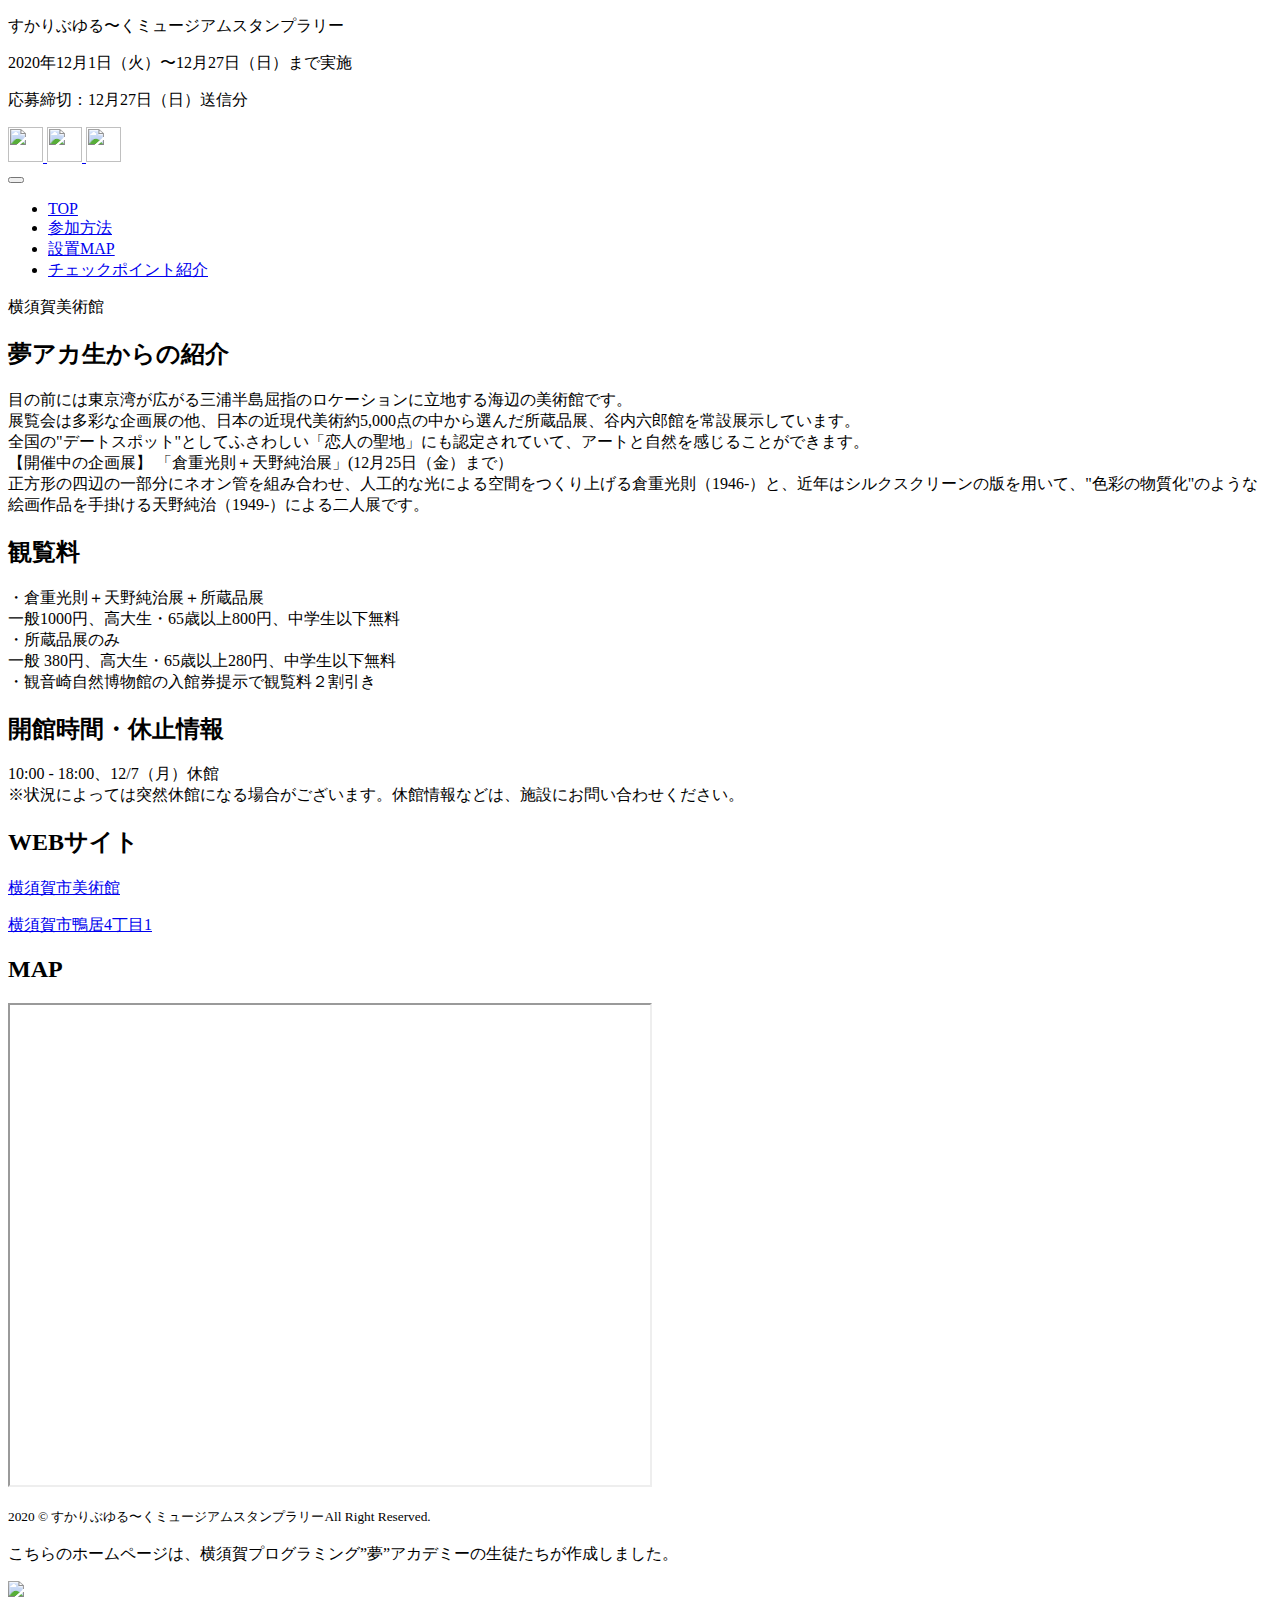
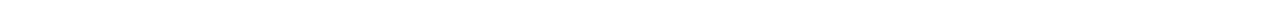
==== location/bijutsukan.html @ 97be2783 "Update bijutsukan.html" ====
<!DOCTYPE html>
<html>

<head prefix="og: http://ogp.me/ns# fb: http://ogp.me/ns/fb# article: http://ogp.me/ns/article#">
<meta charset="UTF-8">
<title>すかりぶ ゆる～くミュージアムスタンプラリー　｜　神奈川県横須賀市内のアートや歴史を感じるミュージアム施設を巡るゆる～くスタンプラリーです。観音崎自然博物館、世界三大記念艦「三笠」、横須賀美術館、ウォールアート（YOKOSUKA GENIC STREET、スカジェニ）横須賀市自然・人文博物館、猿島公園の六ケ所がチェックポイント。</title>
<meta name="description" content="神奈川県横須賀市内のアートや歴史を感じるミュージアム施設を巡るゆる～くスタンプラリーです。観音崎自然博物館、世界三大記念艦「三笠」、横須賀美術館、ウォールアート（YOKOSUKA GENIC STREET、スカジェニ）横須賀市自然・人文博物館、猿島公園の六ケ所がチェックポイント。子育て応援ひろば　すかりぶ、メンバーズクラブ会員募集中、デジタルスタンプラリー、神奈川県横須賀市の子育てイベント、観光イベント、子どもイベント">
<meta name="viewport" content="width=device-width, initial-scale=1, shrink-to-fit=no">
<link rel="canonical" href="https://ray-chan-dayo.github.io/sukalive-stamp/">
<link rel="icon" type="image/png" href="../img/STAMP.png" />
<!-- OGP設定 -->
<meta property="og:type" content="website" />
<meta property="og:url" content="https://ray-chan-dayo.github.io/sukalive-stamp/" />
  <meta property="og:image" content="../img/screen-shot.png" />
  <meta property="og:title" content="すかりぶ ゆる～くミュージアムスタンプラリー" />
  <meta property="og:description" content="神奈川県横須賀市内のアートや歴史を感じるミュージアム施設を巡るゆる～くスタンプラリーです。観音崎自然博物館、世界三大記念艦「三笠」、横須賀美術館、ウォールアート（YOKOSUKA GENIC STREET、スカジェニ）横須賀市自然・人文博物館、猿島公園の六ケ所がチェックポイント。子育て応援ひろば　すかりぶ、メンバーズクラブ会員募集中、デジタルスタンプラリー、神奈川県横須賀市の子育てイベント、観光イベント、子どもイベント" />
<!-- Facebook用設定 -->
<meta property="fb:app_id" content="facebook.com/sukalive.yokosuka/" />
<meta property="article:publisher" content="https://www.facebook.com/sukalive.yokosuka/">
<!-- Twitter用設定 -->
<meta name="twitter:card" content="Summary Card">
<meta name="twitter:site" content="@sukalive_yksk">
<!-- スタイルシートはここから -->
<link rel="stylesheet" href="https://stackpath.bootstrapcdn.com/bootstrap/4.2.1/css/bootstrap.min.css" integrity="sha384-GJzZqFGwb1QTTN6wy59ffF1BuGJpLSa9DkKMp0DgiMDm4iYMj70gZWKYbI706tWS" crossorigin="anonymous">
<link rel="stylesheet" href="https://use.fontawesome.com/releases/v5.5.0/css/all.css" integrity="sha384-B4dIYHKNBt8Bc12p+WXckhzcICo0wtJAoU8YZTY5qE0Id1GSseTk6S+L3BlXeVIU" crossorigin="anonymous">
<link rel="stylesheet" href="../css/style.css">
<link rel="stylesheet" href="../css/location.css">
<link rel="stylesheet" href="../css/queries.css">
<link href="https://fonts.googleapis.com/css?family=Comfortaa:500" rel="stylesheet">
<!-- Global site tag (gtag.js) - Google Analytics -->
<script async src="https://www.googletagmanager.com/gtag/js?id=G-SZPCRHP5T1"></script>
<script>
  window.dataLayer = window.dataLayer || [];
  function gtag(){dataLayer.push(arguments);}
  gtag('js', new Date());

  gtag('config', 'G-SZPCRHP5T1');
</script>
</head>

<body>
<header class="container-fluid mb-3 mb-md-0">
  <!-- 営業時間 -->
  <div class="d-md-flex justify-content-between">
    <div class="col-8 col-lg-3 d-none d-md-block top-stitch rounded-bottom">
      <p class="mb-0">すかりぶゆる〜くミュージアムスタンプラリー</p>
      <p class="mb-0">2020年12月1日（火）〜12月27日（日）まで実施</p>
      <p class="mb-0">応募締切：12月27日（日）送信分</p>
    </div>
    <!-- SNSアイコン -->
    <div class="mt-2 ml-auto float-right float-md-none">
      <!-- Twitter -->
      <a id="twitter" href="https://twitter.com/sukalive_yksk" onclick="window.open(this.href, 'twitter_tweet', 'width=550, height=450,personalbar=0,toolbar=0,scrollbars=1,resizable=1'); 
					return false;"><img src="../img/Twitter_Logo_White_On_Blue.png" alt="" style="width: 35px; height: 35px;" class="bg-dark rounded">
      </a>
      <!-- Facebook -->
      <a id="facebook" href="https://www.facebook.com/sharer/sharer.php?u=https://ray-chan-dayo.github.io/sukalive-stamp/" onclick="window.open(this.href, 'fb_window', 'width=450, height=300, menubar=no, toolbar=no, scrollbars=yes'); 
					return false;" target="blank"><img src="../img/FB-f-Logo__blue_100.png" alt="" style="width: 35px; height: 35px;">
      </a>
      <!-- instagram -->
      <a id="instagram" href="https://www.instagram.com/sukalive_yokosuka/" target="blank"><img src="../img/instagram.png" alt="" style="width: 35px; height: 35px;"></a>
    </div>
  </div>
  <nav class="navbar navbar-expand-md navbar-light bg-white pr-0">
    <button class="navbar-toggler" type="button" data-toggle="collapse" data-target="#navbar-header" aria-controls="navbar-header" aria-expanded="false" aria-label="ナビゲーションの切替">
      <span class="navbar-toggler-icon"></span>
    </button>
    <div class="collapse navbar-collapse" id="navbar-header">
      <ul class="navbar-nav ml-auto">
       <li class="nav-item"><a class="nav-link" href="https://ray-chan-dayo.github.io/sukalive-stamp/index.html">TOP</a></li>
        <li class="nav-item"><a class="nav-link" href="../index.html#entry">参加方法</a></li>
        <li class="nav-item"><a class="nav-link" href="../index.html#map">設置MAP</a></li>
        <li class="nav-item"><a class="nav-link" href="../index.html#check">チェックポイント紹介</a></li>
      </ul>
    </div>
  </nav>
</header>

<!-- トップ画像 -->
<div class="jumbotron-fluid position-relative p-0 bijutsukan-image">
  <!-- トップ画像内文字 -->
  <div class="text-white position-absolute main-txt">
    <p class="lead">横須賀美術館</p>
  </div>
</div>


<div class="location-zigzag location-zigzag-top ray-color-blue">
  <div class="container py-5 location-container fadein">
    <div class="row py-5">
        <div class="text-center">
          <h2 class="party-title h3">夢アカ生からの紹介</h2>
          <p class="introduction-text">目の前には東京湾が広がる三浦半島屈指のロケーションに立地する海辺の美術館です。<br>
            展覧会は多彩な企画展の他、日本の近現代美術約5,000点の中から選んだ所蔵品展、谷内六郎館を常設展示しています。<br>
            全国の"デートスポット"としてふさわしい「恋人の聖地」にも認定されていて、アートと自然を感じることができます。
            <br>
            <span class="sub-title">【開催中の企画展】</span>
            「倉重光則＋天野純治展」(12月25日（金）まで）<br>
正方形の四辺の一部分にネオン管を組み合わせ、人工的な光による空間をつくり上げる倉重光則（1946-）と、近年はシルクスクリーンの版を用いて、"色彩の物質化"のような絵画作品を手掛ける天野純治（1949-）による二人展です。</div>
    </div>
  </div>
</div>
<div class="ray-color-red">
  <div class="container py-5 location-container fadein">
    <div class="row py-5">
        <div class="text-center location-content pt-40">
          <h2 class="party-title h3">観覧料</h2>
          <p class="introduction-text">・倉重光則＋天野純治展＋所蔵品展<br>
            一般1000円、高大生・65歳以上800円、中学生以下無料<br>
            ・所蔵品展のみ<br>
            一般  380円、高大生・65歳以上280円、中学生以下無料<br>
            ・観音崎自然博物館の入館券提示で観覧料２割引き<br>
          </p>
        </div>
    </div>
  </div>
</div>
<div class="location-zigzag ray-color-blue fadein">
  <div class="container py-5 location-container">
    <div class="row py-5">
        <div class="text-center location-content">
          <h2 class="party-title h3">開館時間・休止情報</h2>
          <p class="introduction-text">
            10:00 - 18:00、12/7（月）休館<br>
            ※状況によっては突然休館になる場合がございます。休館情報などは、施設にお問い合わせください。
          </p>
        </div>
    </div>
  </div>
</div>
<div class="ray-color-red">
  <div class="container py-5 location-container fadein">
    <div class="row py-5">
        <div class="text-center location-content">
          <h2 class="party-title h3">WEBサイト</h2>
          <a href="https://www.yokosuka-moa.jp/">
            <p class="introduction-text site">
              横須賀市美術館
            </p>
            <p>横須賀市鴨居4丁目1</p>
          </a>
        </div>
    </div>
  </div>
</div>
<div class="location-zigzag ray-color-blue">
  <div class="container py-5 location-container fadein">
    <div class="row py-5">
        <div class="text-center location-content">
          <h2 class="party-title h3">MAP</h2>
        </div>
        <iframe src="https://www.google.com/maps/d/u/3/embed?mid=1zkAvQjYY43AtF452i5bLaHiSZoTdHGd6" width="640" height="480"></iframe>    </div>
  </div>
</div>

<!-- フッター -->
<footer class="py-3 m-0 zigzag-copy">
  <div class="footer-content fadein">
    <div class="footer">
      <p class="footer-text">
        <small class="">2020 &copy; すかりぶゆる〜くミュージアムスタンプラリーAll Right Reserved.</small><br>
        <br>
        こちらのホームページは、横須賀プログラミング”夢”アカデミーの生徒たちが作成しました。
      
      </p>
      <a href="https://yumepro.wakuwaku-yokosuka.jp/"><img class="yumeaka-banner" src="../img/yumeaka.jpg"></a>
    </div>
  </div>
</footer>
<!-- javascript はここから -->
<script src="https://code.jquery.com/jquery-3.3.1.slim.min.js" integrity="sha384-q8i/X+965DzO0rT7abK41JStQIAqVgRVzpbzo5smXKp4YfRvH+8abtTE1Pi6jizo" crossorigin="anonymous"></script>
<script src="https://cdnjs.cloudflare.com/ajax/libs/popper.js/1.14.3/umd/popper.min.js" integrity="sha384-ZMP7rVo3mIykV+2+9J3UJ46jBk0WLaUAdn689aCwoqbBJiSnjAK/l8WvCWPIPm49" crossorigin="anonymous"></script>
<script src="https://stackpath.bootstrapcdn.com/bootstrap/4.1.3/js/bootstrap.min.js" integrity="sha384-ChfqqxuZUCnJSK3+MXmPNIyE6ZbWh2IMqE241rYiqJxyMiZ6OW/JmZQ5stwEULTy" crossorigin="anonymous"></script>
<script src="../js/main.js"></script>
</body>

</html>
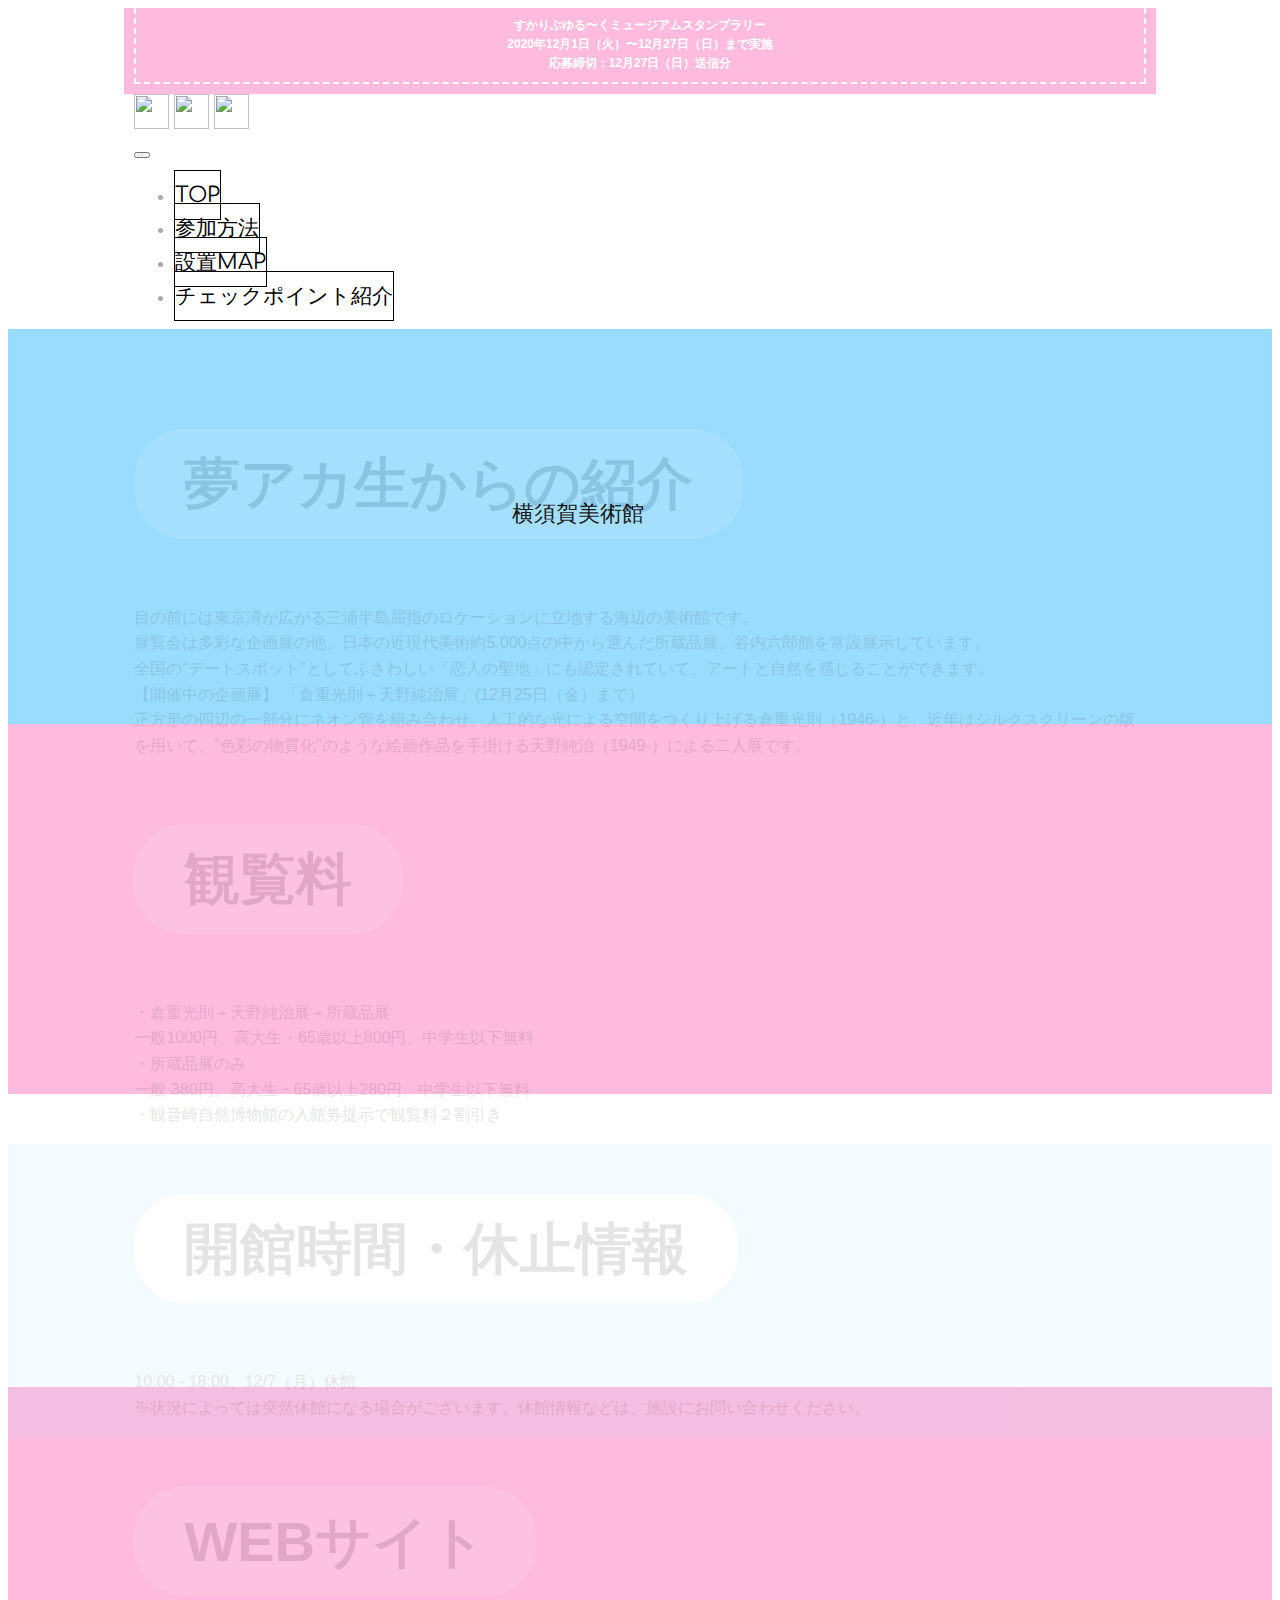
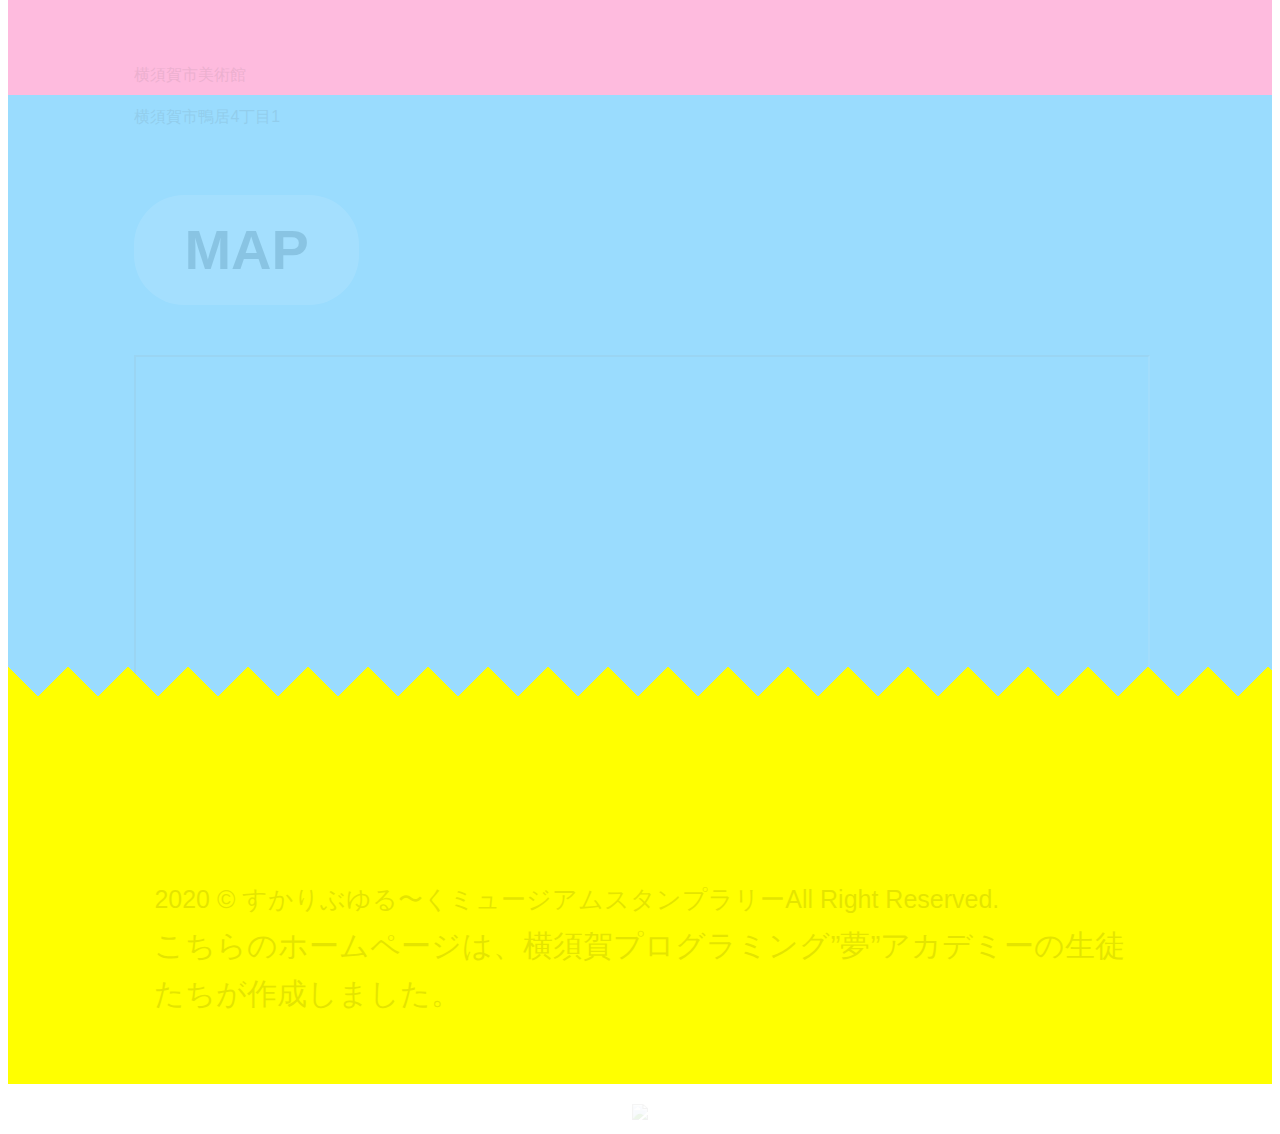
==== commit 4ac94d7f: "Update bijutsukan.html" ====
--- a/location/bijutsukan.html
+++ b/location/bijutsukan.html
@@ -47,14 +47,14 @@
       <p class="mb-0">2020年12月1日（火）〜12月27日（日）まで実施</p>
       <p class="mb-0">応募締切：12月27日（日）送信分</p>
     </div>
-    <!-- SNSアイコン -->
+<!-- SNSアイコン -->
     <div class="mt-2 ml-auto float-right float-md-none">
       <!-- Twitter -->
       <a id="twitter" href="https://twitter.com/sukalive_yksk" onclick="window.open(this.href, 'twitter_tweet', 'width=550, height=450,personalbar=0,toolbar=0,scrollbars=1,resizable=1'); 
 					return false;"><img src="../img/Twitter_Logo_White_On_Blue.png" alt="" style="width: 35px; height: 35px;" class="bg-dark rounded">
       </a>
       <!-- Facebook -->
-      <a id="facebook" href="https://www.facebook.com/sharer/sharer.php?u=https://ray-chan-dayo.github.io/sukalive-stamp/" onclick="window.open(this.href, 'fb_window', 'width=450, height=300, menubar=no, toolbar=no, scrollbars=yes'); 
+      <a id="facebook" href="https://www.facebook.com/sukalive.yokosuka/" onclick="window.open(this.href, 'fb_window', 'width=450, height=300, menubar=no, toolbar=no, scrollbars=yes'); 
 					return false;" target="blank"><img src="../img/FB-f-Logo__blue_100.png" alt="" style="width: 35px; height: 35px;">
       </a>
       <!-- instagram -->
@@ -159,9 +159,8 @@
     <div class="footer">
       <p class="footer-text">
         <small class="">2020 &copy; すかりぶゆる〜くミュージアムスタンプラリーAll Right Reserved.</small><br>
+        こちらのホームページは、横須賀プログラミング”夢”アカデミーの生徒たちが作成しました。<br>
         <br>
-        こちらのホームページは、横須賀プログラミング”夢”アカデミーの生徒たちが作成しました。
-      
       </p>
       <a href="https://yumepro.wakuwaku-yokosuka.jp/"><img class="yumeaka-banner" src="../img/yumeaka.jpg"></a>
     </div>
--- a/css/style.css
+++ b/css/style.css
@@ -0,0 +1,595 @@
+@charset "utf-8";
+
+/* ＝＝＝＝＝＝＝＝＝＝＝＝＝＝＝＝＝＝＝＝＝
+
+全体の設定
+
+＝＝＝＝＝＝＝＝＝＝＝＝＝＝＝＝＝＝＝＝＝＝＝ */
+body {
+  color: #a9a9a9;
+  font-family: 'ヒラギノ角ゴ Pro', 'Hiragino Kaku Gothic Pro', 'メイリオ', 'Meiryo',
+    'Noto Sans Japanese', Osaka, 'ＭＳ Ｐゴシック', 'MS PGothic', sans-serif;
+  font-size: 16px;
+  line-height: 1.6;
+}
+
+a {
+  color: #555;
+  text-decoration: none;
+}
+
+a:hover {
+  opacity: 0.8;
+}
+
+.bg-darkgray {
+  background-color: #a9a9a9;
+}
+
+.container,
+.container-fluid {
+  overflow: hidden;
+  padding: 0 10%;
+}
+@media screen and (max-width: 720px) {
+  .container-fluid {
+    padding-right: 15px;
+    padding-left: 15px;
+  }
+}
+
+
+/* 英字タイトルをWEBフォントに */
+header a,
+.display-4,
+.display-3,
+.lead,
+.circle-badges {
+  font-family: 'Comfortaa', cursive;
+}
+.lead {
+  text-align: start;
+  margin-left: 40%;
+  font-size: 1.4rem;
+}
+
+/* パンくずリスト */
+.breadcrumb {
+  background: transparent;
+}
+
+.breadcrumb li + li:before {
+  content: '»' !important;
+}
+
+/* ヘッダー営業時間 */
+.top-stitch {
+  padding: .5rem 0;
+  color: #565656;
+  background-color: #febbde;
+  /*background-color: #fb7676;*/
+  box-shadow: 0px 0px 0px 10px #febbde;
+  border-bottom: dashed 2px #fff;
+  border-left: dashed 2px #fff;
+  border-right: dashed 2px #fff;
+  margin-bottom: 10px;
+  color: #fff;
+  text-align: center;
+  font-weight: bold;
+  font-size: 12px;
+}
+.nav-link {
+  color: #000 !important;
+  font-size: 21px;
+  border: #000 solid 0.2px;
+  padding: 12px 0;
+}
+.top-stitch p {
+  margin: 0;
+  padding: 0;
+}
+
+/* ロゴマーク */
+.logo-mark {
+  left: 9%;
+  top: -63px;
+  z-index: 999;
+  border-radius: 50%;
+  height: 125px;
+  width: 125px;
+}
+
+/* ロゴマークの中身 */
+.logo-mark img {
+  top: 30%;
+  left: 30%;
+}
+
+.main-txt {
+  position: absolute;
+  top: 50%;
+  left: 50%;
+  width: 100%;
+  transform: translateY(-50%) translateX(-50%);
+  -webkit-transform: translateY(-50%) translateX(-50%);
+  margin-top: 4rem;
+  text-align: center;
+  color: #000;
+}
+
+/* ギザギザ線 */
+.zigzag {
+  position: relative;
+  /*margin: 5% 0;*/
+  padding: 0;
+  background-color: #a9a9a9;
+}
+
+.zigzag::before,
+.zigzag::after {
+  position: absolute;
+  width: 100%;
+  height: 60px;
+  content: "";
+}
+
+.zigzag::before {
+  top: -60px;
+  background: linear-gradient(25deg, #9ADCFE 30px, transparent 0), linear-gradient(335deg, #9ADCFE 30px, transparent 0);
+  background-size: 60px 60px;
+}
+
+.zigzag::after {
+  bottom: -60px;
+  background: linear-gradient(155deg, #9ADCFE 30px, transparent 0), linear-gradient(205deg, #9ADCFE 30px, transparent 0);
+  background-size: 60px 60px;
+  background-color: #febbde;
+}
+
+/* 薄い背景のギザギザ線 */
+.light-zigzag {
+  position: relative;
+  /*margin: 5% 0 0;*/
+  padding: 0;
+  background-color: #f8f9fa;
+}
+
+.light-zigzag::before,
+.light-zigzag::after {
+  position: absolute;
+  width: 100%;
+  height: 60px;
+  content: "";
+}
+
+.light-zigzag::before {
+  top: -60px;
+  background: linear-gradient(45deg, #f8f9fa 30px, transparent 0), linear-gradient(315deg, #f8f9fa 30px, transparent 0);
+  background-size: 60px 60px;
+}
+
+.light-zigzag::after {
+  bottom: -60px;
+  background: linear-gradient(135deg, #f8f9fa 30px, transparent 0), linear-gradient(225deg, #f8f9fa 30px, transparent 0);
+  background-size: 60px 60px;
+}
+
+/* ギザギザ線なし */
+.zigzag-none:after {
+  content: none !important;
+}
+
+/* コピーライトのギザギザ線 */
+.zigzag-copy {
+  position: relative;
+  padding-top: 5%;
+  background-color: #ffff00;
+}
+
+.zigzag-copy::before {
+  position: absolute;
+  width: 100%;
+  height: 60px;
+  content: "";
+  top: -60px;
+  background: linear-gradient(45deg, #ffff00 30px, transparent 0), linear-gradient(315deg, #ffff00 30px, transparent 0);
+  background-size: 60px 60px;
+}
+.footer-content {
+  max-width: 80%;
+  display: flex;
+  justify-content: center;
+  font-size: 30px;
+  color: #000;
+  margin-right: auto;
+  margin-left: auto;
+}
+.footer {
+  display: flex;
+  flex-direction: column;
+  align-items: center;
+  padding-top: 2rem;
+}
+.footer-text {
+  text-align: start;
+  margin: 20px;
+}
+/* ------------------------------
+地図サイズ
+--------------------------------- */
+iframe {
+  display: block;
+  width: 100%;
+  height: 400px;
+}
+
+/* ------------------------------
+フッター
+--------------------------------- */
+.stitch {
+  padding: 1rem !important;
+  margin: 2em 0 !important;
+  color: #565656;
+  background-color: #a9a9a9;
+  box-shadow: 0px 0px 0px 10px #a9a9a9;
+  border: dashed 2px #fff;
+  border-radius: 8px;
+}
+
+.stitch p {
+  margin-bottom: .5rem;
+}
+
+/* ＝＝＝＝＝＝＝＝＝＝＝＝＝＝＝＝＝＝＝＝＝
+
+トップページ
+
+＝＝＝＝＝＝＝＝＝＝＝＝＝＝＝＝＝＝＝＝＝＝＝ */
+
+.top-image {
+  background-image: url("../img/cafe-image.jpg");
+  background-size: cover;
+  background-position: center center;
+  height: 650px;
+  box-shadow: 0px 5px 6px 0px #e2e2e2;
+  border-radius: 0;
+}
+
+@media (min-width: 1200px){
+  .container {
+    max-width: 100%;
+}
+}
+
+.title-text {
+  margin-top: 3rem;
+}
+.top-title {
+  margin-bottom: 3rem;
+}
+/* .top {
+  margin-left: 10rem;
+} */
+.party-title{
+  background-color:#fff;
+  border-radius:50px;
+  text-align:center;
+  margin: 50px auto;
+  padding: 10px 50px;
+  display: inline-flex;
+  font-size: 56px;
+}
+.party-content {
+  display: flex;
+  flex-direction: column;
+}
+.note {
+  font-size: 1rem;
+  margin-bottom: 2rem;
+}
+.party-font {
+  font-size: 2rem;
+}
+#participation-text {
+  font-size: 4rem;
+}
+.entry {
+  margin-top: 4rem;
+}
+.order-title {
+  display: flex;
+  justify-content: start;
+  align-items: center;
+}
+.order-title p {
+  font-size: 1.6rem;
+  margin-left: 2rem;
+}
+.order-text {
+  text-align: center;
+  font-size: 1.2rem;
+}
+.order-img {
+  display: flex;
+  text-align: center;
+  width: 100%;
+  justify-content: center;
+  margin-top: 2rem;
+}
+.order-img img {
+  margin-right: auto;
+  margin-left: auto;
+}
+.order-img a {
+  margin: 0 2rem;
+}
+.sns img {
+  margin: 0 2rem;
+  max-width: 160px
+}
+.sns p {
+  margin-top: 1rem;
+}
+.tag {
+  border: #000 0.4px solid;
+  display: inline-flex;
+  padding: 0.4rem 2rem;
+}
+.check-list {
+  text-align: left;
+  margin-left: 4rem;
+}
+.dead-line {
+  font-size: 3rem;
+  text-align: center;
+  margin-top: 3rem;
+}
+.dead-line-text {
+  text-align: center;
+}
+.notice {
+  font-size: 1.4rem;
+  margin: 2rem 0;
+}
+.q-title {
+  font-size: 2rem;
+  margin-top: 2rem;
+}
+#pc {
+  display: block;
+}
+#sp {
+  display: none;
+}
+/* 画面外にいる状態 */
+.fadein {
+	opacity : 0.1;
+	transform : translate(0, 50px);
+	transition : all 500ms;
+	}
+
+/* 画面内に入った状態 */
+.fadein.scrollin {
+	opacity : 1;
+	transform : translate(0, 0);
+	}
+/* ＝＝＝＝＝＝＝＝＝＝＝＝＝＝＝＝＝＝＝＝＝
+
+SAMPLEページ
+
+＝＝＝＝＝＝＝＝＝＝＝＝＝＝＝＝＝＝＝＝＝＝＝ */
+
+/* サンプルトップ画像 */
+.main-image {
+  background-image: url("../img/cafe-image.jpg");
+  background-size: cover;
+  background-position: center center;
+  height: 350px;
+  box-shadow: 0px 5px 6px 0px #e2e2e2;
+  border-radius: 0;
+}
+
+/* 曜日 */
+.circle-badges {
+  position: absolute;
+  top: -30px;
+  width: 120px;
+  height: 120px;
+  border-radius: 50%;
+  background-color: #e7bc72;
+  text-align: center;
+  line-height: 120px;
+  color: #fff;
+  font-size: 1.5rem;
+  z-index: 999;
+}
+
+/* ＝＝＝＝＝＝＝＝＝＝＝＝＝＝＝＝＝＝＝＝＝
+
+CONTACTページ
+
+＝＝＝＝＝＝＝＝＝＝＝＝＝＝＝＝＝＝＝＝＝＝＝ */
+
+/* 入力フォーム */
+input[type]:focus {
+  outline: 0;
+  box-shadow: none;
+  border: 2px solid orange;
+}
+
+/* ＝＝＝＝＝＝＝＝＝＝＝＝＝＝＝＝＝＝＝＝＝
+
+メディアクエリ
+
+＝＝＝＝＝＝＝＝＝＝＝＝＝＝＝＝＝＝＝＝＝＝＝ */
+
+/* 中デバイス（タブレット, 992px 未満）
+============================================== */
+@media screen and (max-width: 991.98px) {
+  .logo-mark {
+    left: 5%;
+  }
+  /*.zigzag {
+    margin: 10% 0;
+  }*/
+
+  .light-zigzag {
+    margin: 10% 0 0;
+  }
+}
+
+/* END */
+
+/* 小デバイス（横向きモバイル, 768px 未満）
+============================================== */
+@media screen and (max-width: 767.98px) {
+
+  /* ロゴマークを小さく設定 */
+  .logo-mark {
+    height: 140px;
+    width: 140px;
+  }
+
+  .logo-mark img {
+    width: 50%;
+  }
+
+  .lead {
+    font-size: 1rem;
+  }
+
+  .circle-badges {
+    top: -10px;
+    width: 100px;
+    height: 100px;
+  }
+  .party-title {
+    font-size: 1rem;
+  }
+  .party-font {
+    font-size: 1rem;
+  }
+  #participation-text {
+    font-size: 1rem;
+  }
+  .order-title {
+    margin-top: 2rem;
+  }
+  .order-title img {
+    width: 30%;
+  }
+  .order-title p {
+    font-size: 1rem;
+  }
+  .order-text {
+    font-size: 1rem;
+  }
+  .order-img {
+    flex-direction: column;
+    align-items: center;
+  }
+  .order-img img {
+    width: 80%;
+    margin: 1rem 0;
+  }
+  .dead-line {
+    font-size: 1rem;
+    font-weight: bold;
+  }
+  .q-title {
+    font-size: 1rem;
+  }
+  .footer-content {
+    font-size: 1rem;
+  }
+
+  .yumeaka-banner {
+    width: 100%;
+  }
+  #pc {
+    display: none;
+  }
+  #sp {
+    display: block;
+    display: flex;
+    flex-direction: column;
+    justify-content: center;
+    align-items: center;
+    width: 100%;
+  }
+  .back-bk {
+    color: white;
+    background-color: black;
+    padding: 4px 20px;
+    margin-top: 3rem;
+  }
+  .arrow {
+    width: 20% !important;
+  }
+}
+
+/* END */
+
+/* 極小デバイス（縦向きモバイル, 576px 未満）
+	============================================== */
+@media screen and (max-width: 575.98px) {
+
+  .display-3,
+  .display-4 {
+    font-size: 2rem;
+  }
+
+  .logo-mark {
+    left: 5%;
+    top: -10px;
+  }
+
+  .logo-mark img {
+    top: 25%;
+    left: 25%;
+  }
+
+  /*.zigzag,
+  .light-zigzag {
+    margin: 15% 0;
+  }*/
+
+  .stitch img {
+    width: 100%;
+  }
+}
+
+/* END */
+
+/* CUSTERMIZED */
+.ray-color-blue {
+  color:#000;
+  background-color:#9ADCFE;
+}
+.ray-color-red {
+  color:#000;
+  background-color:#febbde;
+}
+
+/* ページTOPに戻る */
+.pagetop{
+    display: none;
+    position: fixed;
+    right: 15px;
+    bottom: 60px;
+}
+.pagetop a{
+    display: block;
+    font-size: 0;
+    width: 50px;
+    height: 50px;
+    text-align: center;
+    background: #7db4e6;
+    border-radius: 50%;
+    line-height: 50px;
+}
+.pagetop a i{
+    font-size: 20px;
+    color:#fff;
+    line-height: 50px;
+}